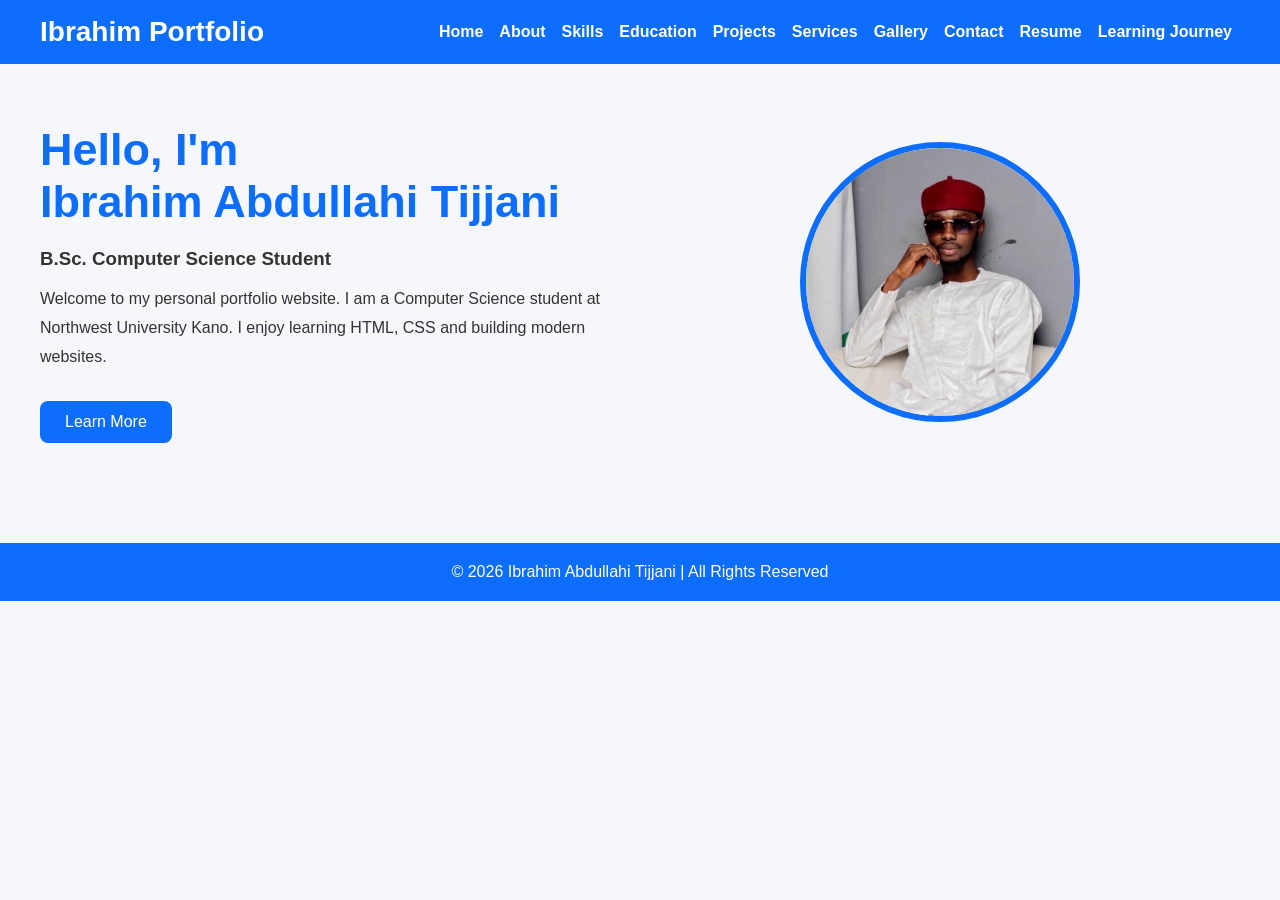
==== index.html @ 984b1766 "Add files via upload" ====
<!DOCTYPE html>
<html lang="en">
<head>
    <meta charset="UTF-8">
    <meta name="viewport" content="width=device-width, initial-scale=1.0">
    <title>Ibrahim Portfolio</title>
    <link rel="stylesheet" href="style.css">
</head>
<body>

<header>
    <div class="logo">
        <h2>Ibrahim Portfolio</h2>
    </div>

    <nav>
        <ul>
            <li><a href="index.html">Home</a></li>
            <li><a href="about.html">About</a></li>
            <li><a href="skills.html">Skills</a></li>
            <li><a href="education.html">Education</a></li>
            <li><a href="projects.html">Projects</a></li>
            <li><a href="services.html">Services</a></li>
            <li><a href="gallery.html">Gallery</a></li>
            <li><a href="contact.html">Contact</a></li>
            <li><a href="resume.html">Resume</a></li>
            <li><a href="learning.html">Learning Journey</a></li>
        </ul>
    </nav>
</header>

<section class="hero">

    <div class="hero-text">
        <h1>Hello, I'm <br> Ibrahim Abdullahi Tijjani</h1>

        <h3>B.Sc. Computer Science Student</h3>

        <p>
            Welcome to my personal portfolio website.
            I am a Computer Science student at Northwest University Kano.
            I enjoy learning HTML, CSS and building modern websites.
        </p>

        <a href="about.html" class="btn">Learn More</a>
    </div>

    <div class="hero-image">
        <img src="profile.jpg" alt="Ibrahim Abdullahi Tijjani">
    </div>

</section>

<footer>
    <p>&copy; 2026 Ibrahim Abdullahi Tijjani | All Rights Reserved</p>
</footer>

</body>
</html>
---- style.css ----
*{
    margin:0;
    padding:0;
    box-sizing:border-box;
    font-family:Arial, Helvetica, sans-serif;
}

body{
    background:#f5f7fa;
    color:#333;
}

header{
    background:#0d6efd;
    color:white;
    display:flex;
    justify-content:space-between;
    align-items:center;
    padding:15px 40px;
    flex-wrap:wrap;
}

.logo h2{
    font-size:28px;
}

nav ul{
    list-style:none;
    display:flex;
    flex-wrap:wrap;
}

nav ul li{
    margin:8px;
}

nav ul li a{
    color:white;
    text-decoration:none;
    font-weight:bold;
    transition:.3s;
}

nav ul li a:hover{
    color:#ffd43b;
}

.hero{
    display:flex;
    justify-content:space-between;
    align-items:center;
    padding:60px 40px;
    flex-wrap:wrap;
}

.hero-text{
    flex:1;
    min-width:300px;
}

.hero-text h1{
    color:#0d6efd;
    font-size:45px;
    margin-bottom:20px;
}

.hero-text h3{
    margin-bottom:15px;
}

.hero-text p{
    line-height:1.8;
    margin-bottom:15px;
}

.hero-image{
    flex:1;
    text-align:center;
    min-width:250px;
}

.hero-image img{
    width:280px;
    height:280px;
    border-radius:50%;
    object-fit:cover;
    border:6px solid #0d6efd;
}

.btn{
    display:inline-block;
    background:#0d6efd;
    color:white;
    text-decoration:none;
    padding:12px 25px;
    border-radius:8px;
    margin-top:15px;
}

.btn:hover{
    background:#084298;
}

form input,
form textarea{
    width:100%;
    max-width:500px;
    padding:10px;
    margin-bottom:15px;
    border:1px solid #ccc;
    border-radius:6px;
}

button{
    border:none;
    cursor:pointer;
}

footer{
    background:#0d6efd;
    color:white;
    text-align:center;
    padding:20px;
    margin-top:40px;
}

/* Responsive */

@media(max-width:768px){

header{
    flex-direction:column;
}

nav ul{
    justify-content:center;
}

.hero{
    flex-direction:column;
    text-align:center;
}

.hero-text h1{
    font-size:35px;
}

.hero-image img{
    width:220px;
    height:220px;
    margin-top:20px;
}

}
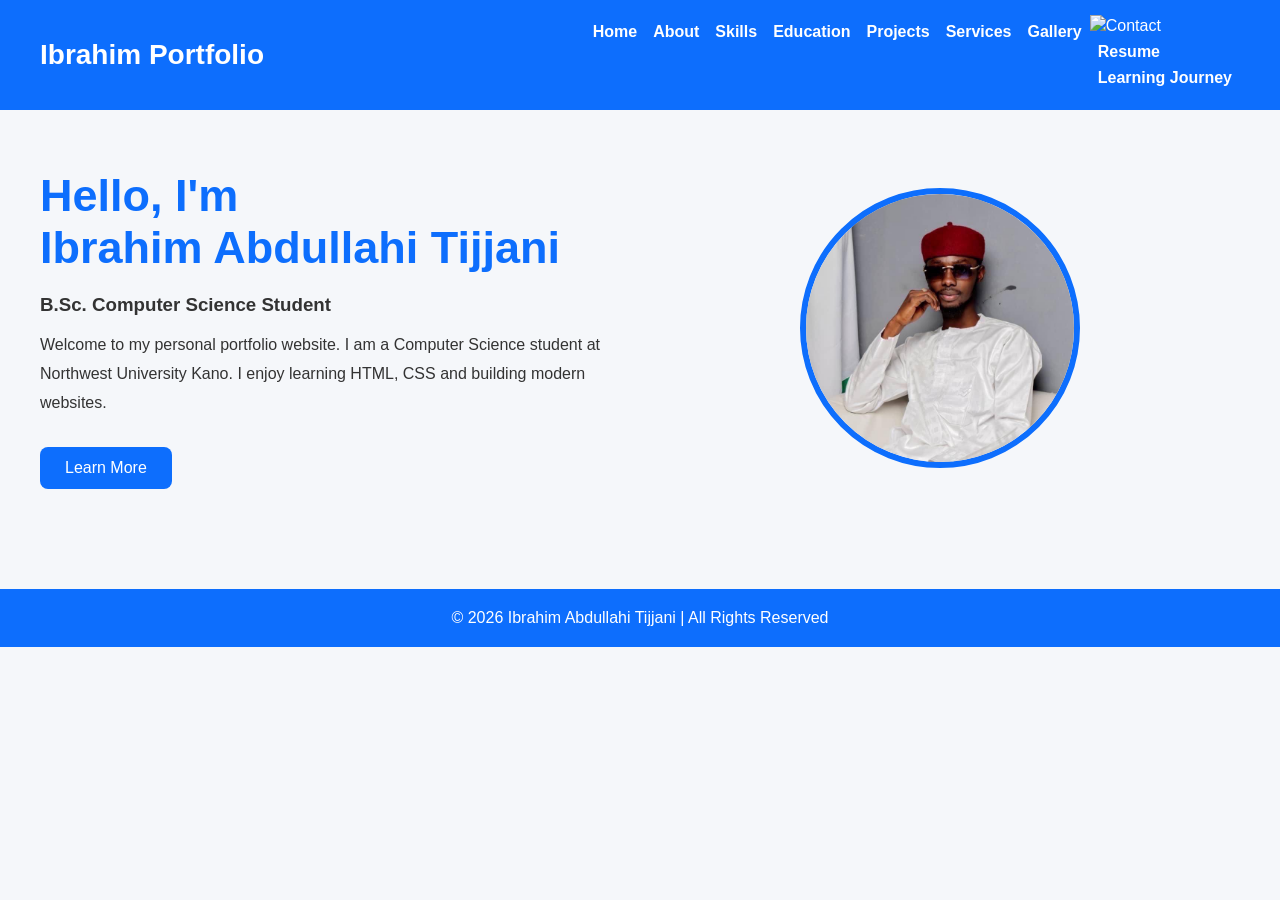
==== commit 273a821b: "Update index.html" ====
--- a/index.html
+++ b/index.html
@@ -22,6 +22,8 @@
             <li><a href="projects.html">Projects</a></li>
             <li><a href="services.html">Services</a></li>
             <li><a href="gallery.html">Gallery</a></li>
+            <div class="gallery">
+                <img src="IMG...PNG
             <li><a href="contact.html">Contact</a></li>
             <li><a href="resume.html">Resume</a></li>
             <li><a href="learning.html">Learning Journey</a></li>
@@ -56,4 +58,4 @@
 </footer>
 
 </body>
-</html>+</html>
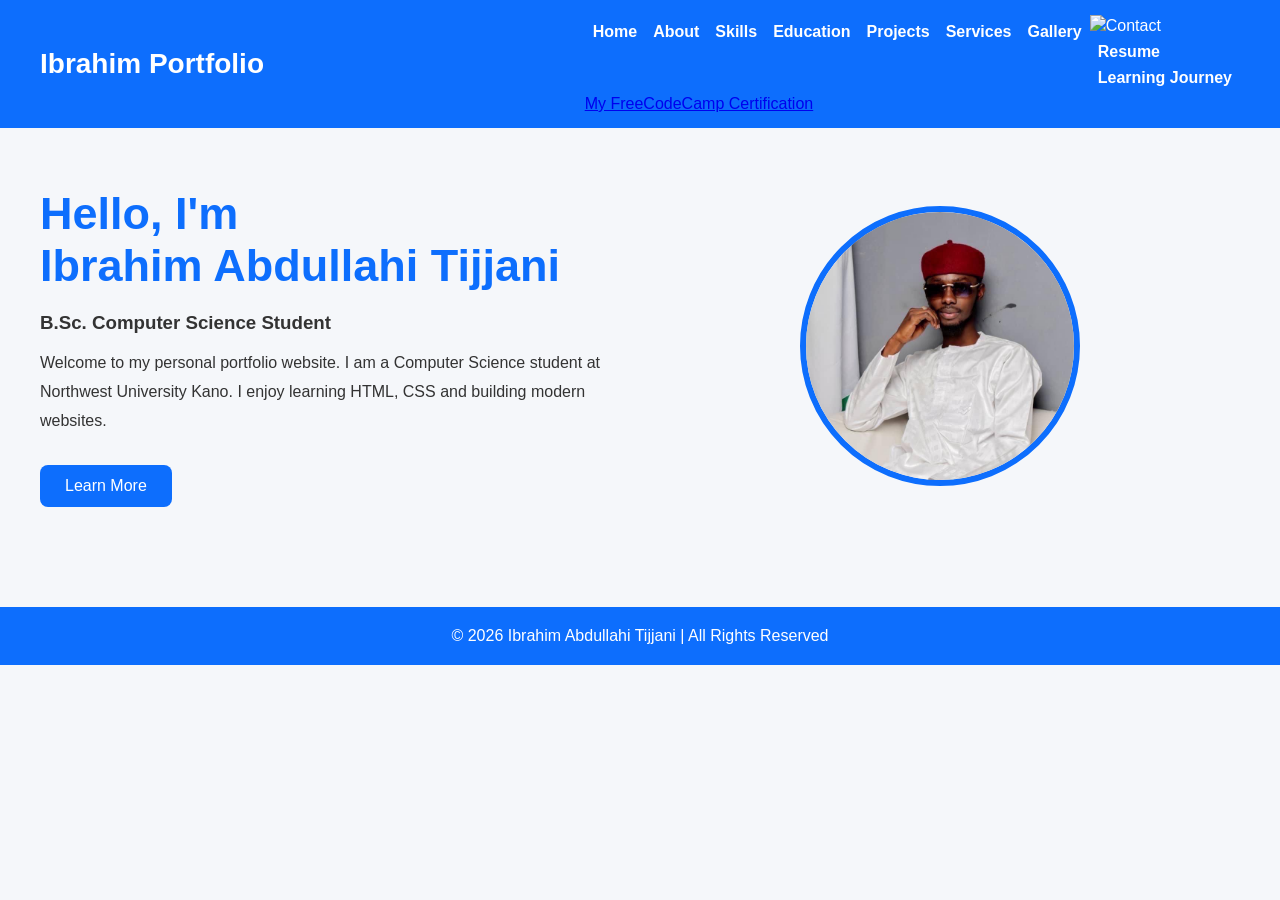
==== commit d5a85a50: "Add FreeCodeCamp certification link to index.html" ====
--- a/index.html
+++ b/index.html
@@ -23,11 +23,18 @@
             <li><a href="services.html">Services</a></li>
             <li><a href="gallery.html">Gallery</a></li>
             <div class="gallery">
-                <img src="IMG...PNG
+                <img src="IMG....jpg>
             <li><a href="contact.html">Contact</a></li>
             <li><a href="resume.html">Resume</a></li>
             <li><a href="learning.html">Learning Journey</a></li>
         </ul>
+        <p> 
+        <i class="fab fa-Free-Code-Camp"></i>
+        <a href="https://freecodecamp.org/certification/fcc-" target="_blank">
+            My FreeCodeCamp Certification
+        </a>
+            
+        </p>
     </nav>
 </header>
 
